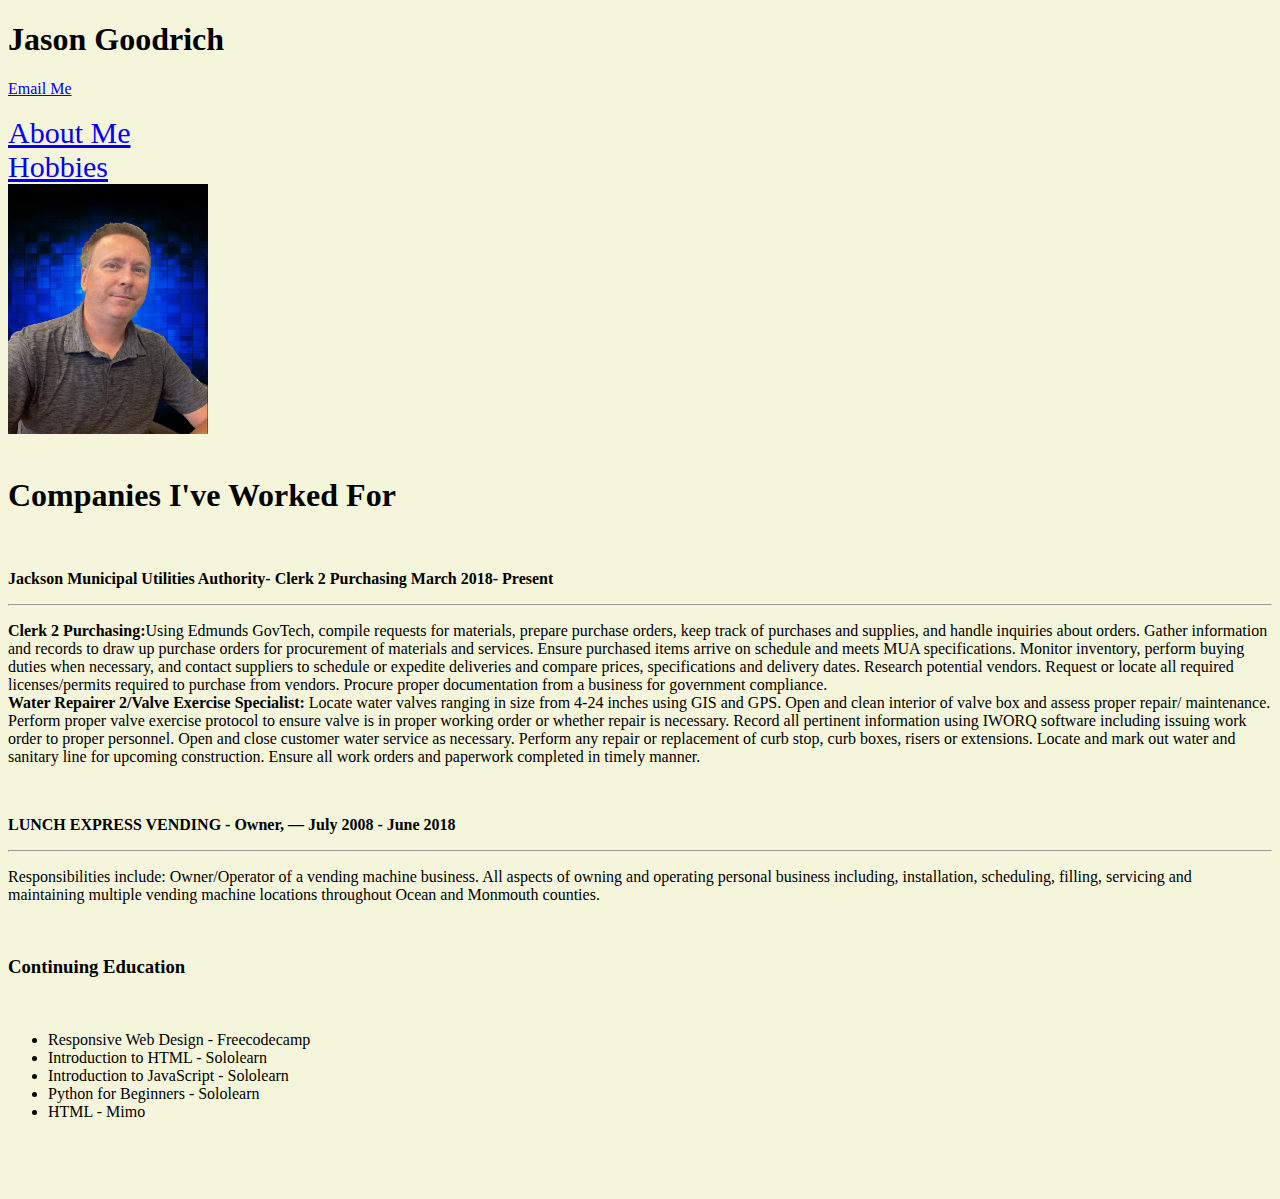
==== index.html @ 81b209c4 "Update index.html" ====
<!DOCTYPE html>
<html lang="en">
  <head>
    <meta charset="UTF-8" />
    <meta name="viewport" content="width=device-width, initial-scale=1.0" />
    <title>My Resume</title>
  </head>
  <body style="background-color: beige">
    <h1>Jason Goodrich</h1>
    <a href="mailto:raider120705@gmail.com style="color: blue; font-family: fantasy; font-size: 20;>Email Me</a>
    <br /><br />
    <a
      href="about.html"
      style="color: blue; font-size: 30px; font-family: fantasy"
      >About Me</a
    >
    <br />
    <a
      href="hobbies.html"
      style="color: blue; font-size: 30px; font-family: fantasy"
      >Hobbies</a
    >
    <br /><img src="jason.jpeg" alt="jason picture" width="200" height="250" />
    <br /><br />
    <h1 style="color: black">Companies I've Worked For</h1>
    <br />
    <p style="color: black">
      <b
        >Jackson Municipal Utilities Authority- Clerk 2 Purchasing March 2018-
        Present</b
      >
    </p>
    <hr />
    <p style="color: black" ;>
      <b>Clerk 2 Purchasing:</b>Using Edmunds GovTech, compile requests for
      materials, prepare purchase orders, keep track of purchases and supplies,
      and handle inquiries about orders. Gather information and records to draw
      up purchase orders for procurement of materials and services. Ensure
      purchased items arrive on schedule and meets MUA specifications. Monitor
      inventory, perform buying duties when necessary, and contact suppliers to
      schedule or expedite deliveries and compare prices, specifications and
      delivery dates. Research potential vendors. Request or locate all required
      licenses/permits required to purchase from vendors. Procure proper
      documentation from a business for government compliance. <br />
      <b>Water Repairer 2/Valve Exercise Specialist:</b> Locate water valves
      ranging in size from 4-24 inches using GIS and GPS. Open and clean
      interior of valve box and assess proper repair/ maintenance. Perform
      proper valve exercise protocol to ensure valve is in proper working order
      or whether repair is necessary. Record all pertinent information using
      IWORQ software including issuing work order to proper personnel. Open and
      close customer water service as necessary. Perform any repair or
      replacement of curb stop, curb boxes, risers or extensions. Locate and
      mark out water and sanitary line for upcoming construction. Ensure all
      work orders and paperwork completed in timely manner.
    </p>

    <br />
    <p style="color: black">
      <b>LUNCH EXPRESS VENDING - Owner, — July 2008 - June 2018</b>
    </p>
    <hr />
    <p style="color: black">
      Responsibilities include: Owner/Operator of a vending machine business.
      All aspects of owning and operating personal business including,
      installation, scheduling, filling, servicing and maintaining multiple
      vending machine locations throughout Ocean and Monmouth counties.
    </p>
    <br />
    <h3 style="color: black">Continuing Education</h3>
    <br />
    <ul style="color: black">
      <li>Responsive Web Design - Freecodecamp</li>
      <li>Introduction to HTML - Sololearn</li>
      <li>Introduction to JavaScript - Sololearn</li>
      <li>Python for Beginners - Sololearn</li>
      <li>HTML - Mimo</li>
    </ul>
    <br />

    <br />
    <br />
  </body>
</html>
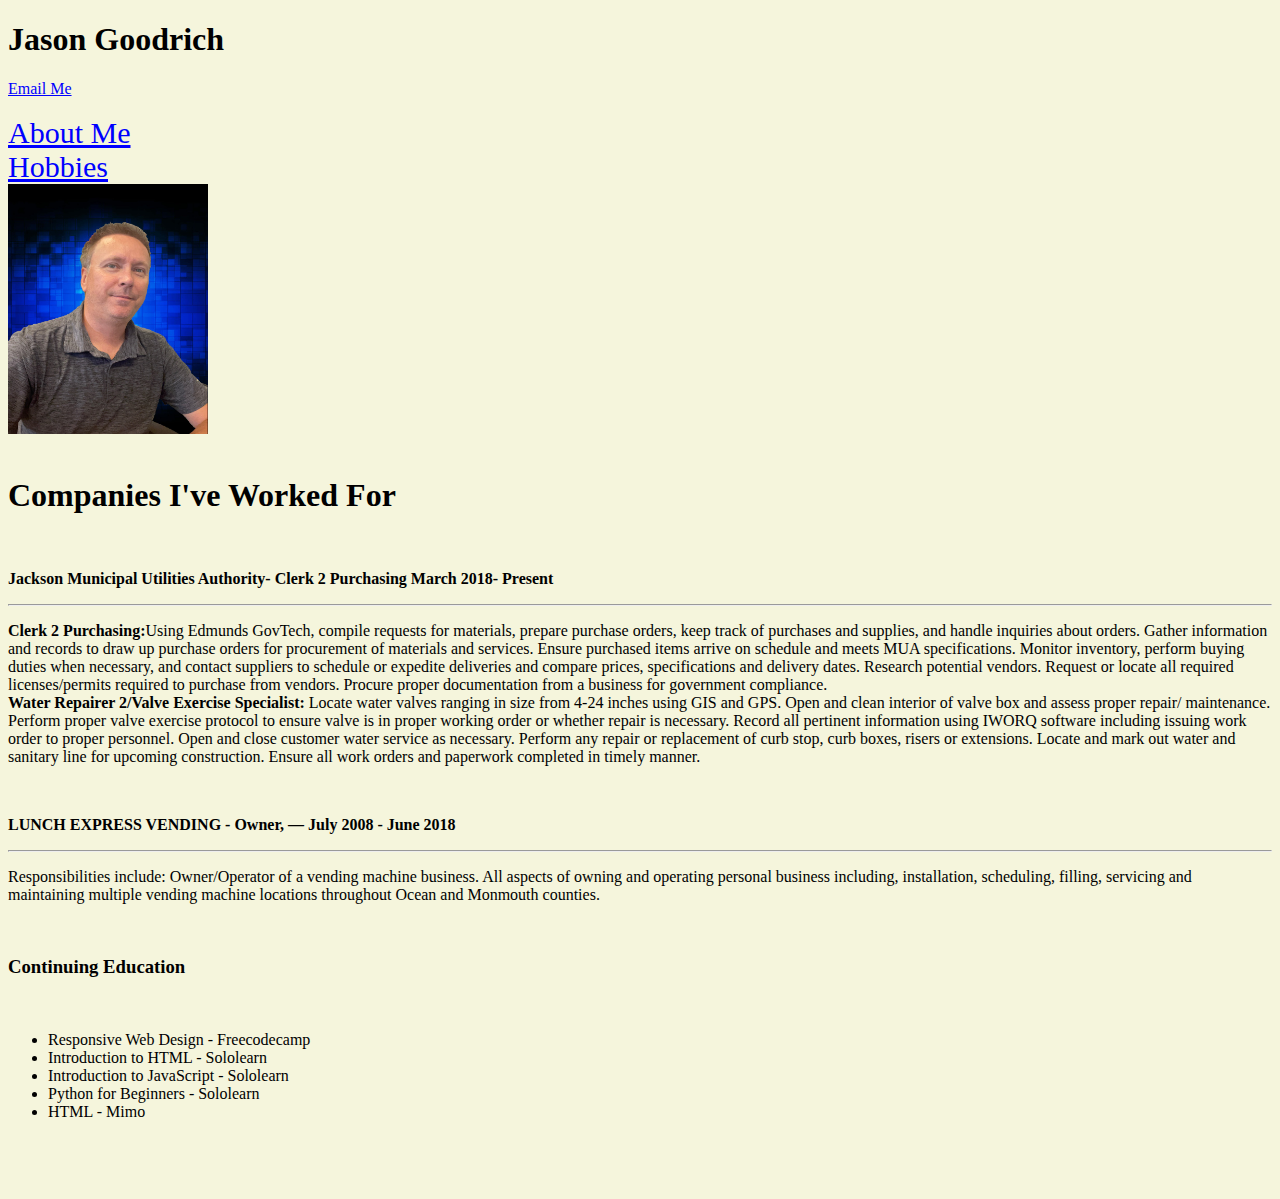
==== commit fb994aae: "Update index.html" ====
--- a/index.html
+++ b/index.html
@@ -7,7 +7,7 @@
   </head>
   <body style="background-color: beige">
     <h1>Jason Goodrich</h1>
-    <a href="mailto:raider120705@gmail.com style="color: blue; font-family: fantasy; font-size: 20;>Email Me</a>
+    <a href="mailto:raider120705@gmail.com" style="color: blue; font-family: fantasy; font-size: 20;">Email Me</a>
     <br /><br />
     <a
       href="about.html"
@@ -66,7 +66,7 @@
       vending machine locations throughout Ocean and Monmouth counties.
     </p>
     <br />
-    <h3 style="color: black">Continuing Education</h3>
+    <h3 style="color: black">Continuing Education</h3> 
     <br />
     <ul style="color: black">
       <li>Responsive Web Design - Freecodecamp</li>
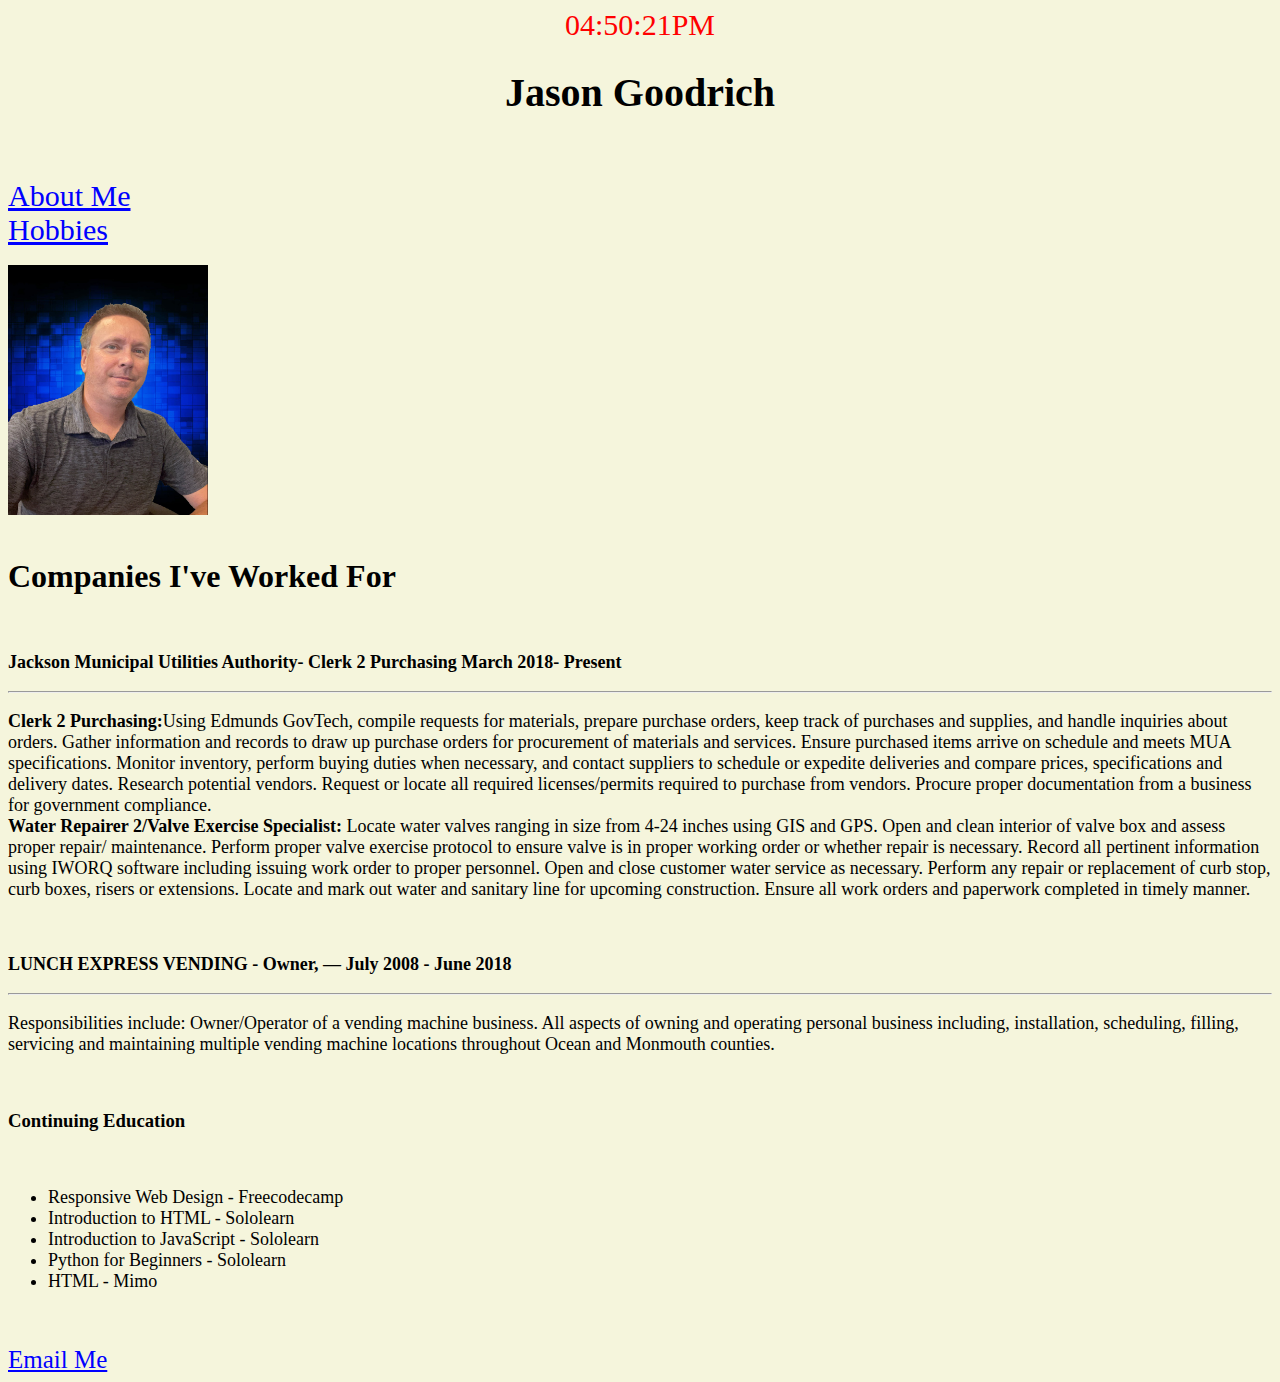
==== commit 658d0c1e: "Add files via upload" ====
--- a/index.html
+++ b/index.html
@@ -3,11 +3,13 @@
   <head>
     <meta charset="UTF-8" />
     <meta name="viewport" content="width=device-width, initial-scale=1.0" />
+    <link rel="stylesheet" href="styles.css" />
     <title>My Resume</title>
   </head>
   <body style="background-color: beige">
-    <h1>Jason Goodrich</h1>
-    <a href="mailto:raider120705@gmail.com" style="color: blue; font-family: fantasy; font-size: 20;">Email Me</a>
+    <div id="clock">8:10:45</div>
+    <h1 class="index">Jason Goodrich</h1>
+
     <br /><br />
     <a
       href="about.html"
@@ -20,6 +22,7 @@
       style="color: blue; font-size: 30px; font-family: fantasy"
       >Hobbies</a
     >
+    <br />
     <br /><img src="jason.jpeg" alt="jason picture" width="200" height="250" />
     <br /><br />
     <h1 style="color: black">Companies I've Worked For</h1>
@@ -66,7 +69,7 @@
       vending machine locations throughout Ocean and Monmouth counties.
     </p>
     <br />
-    <h3 style="color: black">Continuing Education</h3> 
+    <h3 style="color: black">Continuing Education</h3>
     <br />
     <ul style="color: black">
       <li>Responsive Web Design - Freecodecamp</li>
@@ -78,6 +81,9 @@
     <br />
 
     <br />
+    <a href="mailto:raider120705@gmail.com" class="email">Email Me</a>
     <br />
+
+    <script src="script.js"></script>
   </body>
 </html>
--- a/styles.css
+++ b/styles.css
@@ -0,0 +1,48 @@
+.index {
+  text-align: center;
+  font-size: 40px;
+  font-family: "Times New Roman", Times, serif;
+}
+
+#clock {
+  font-family: fantasy;
+  font-size: 30px;
+  color: red;
+  text-align: center;
+}
+.email {
+  color: blue;
+  font-family: fantasy;
+  font-size: 25px;
+  margin-left: auto;
+  margin-right: auto;
+}
+.mando {
+  display: inline-block;
+  margin-left: auto;
+  margin-right: auto;
+  padding: 0 30px 20px 20px;
+}
+
+.pics {
+  float: left;
+}
+
+.me {
+  margin-left: 20px;
+  margin-right: 20px;
+}
+
+p {
+  font-family: "Times New Roman", Times, serif;
+  font-size: 18px;
+}
+
+ul {
+  font-family: "Times New Roman", Times, serif;
+  font-size: 18px;
+}
+
+.sports:hover {
+  transform: scale(2.5);
+}
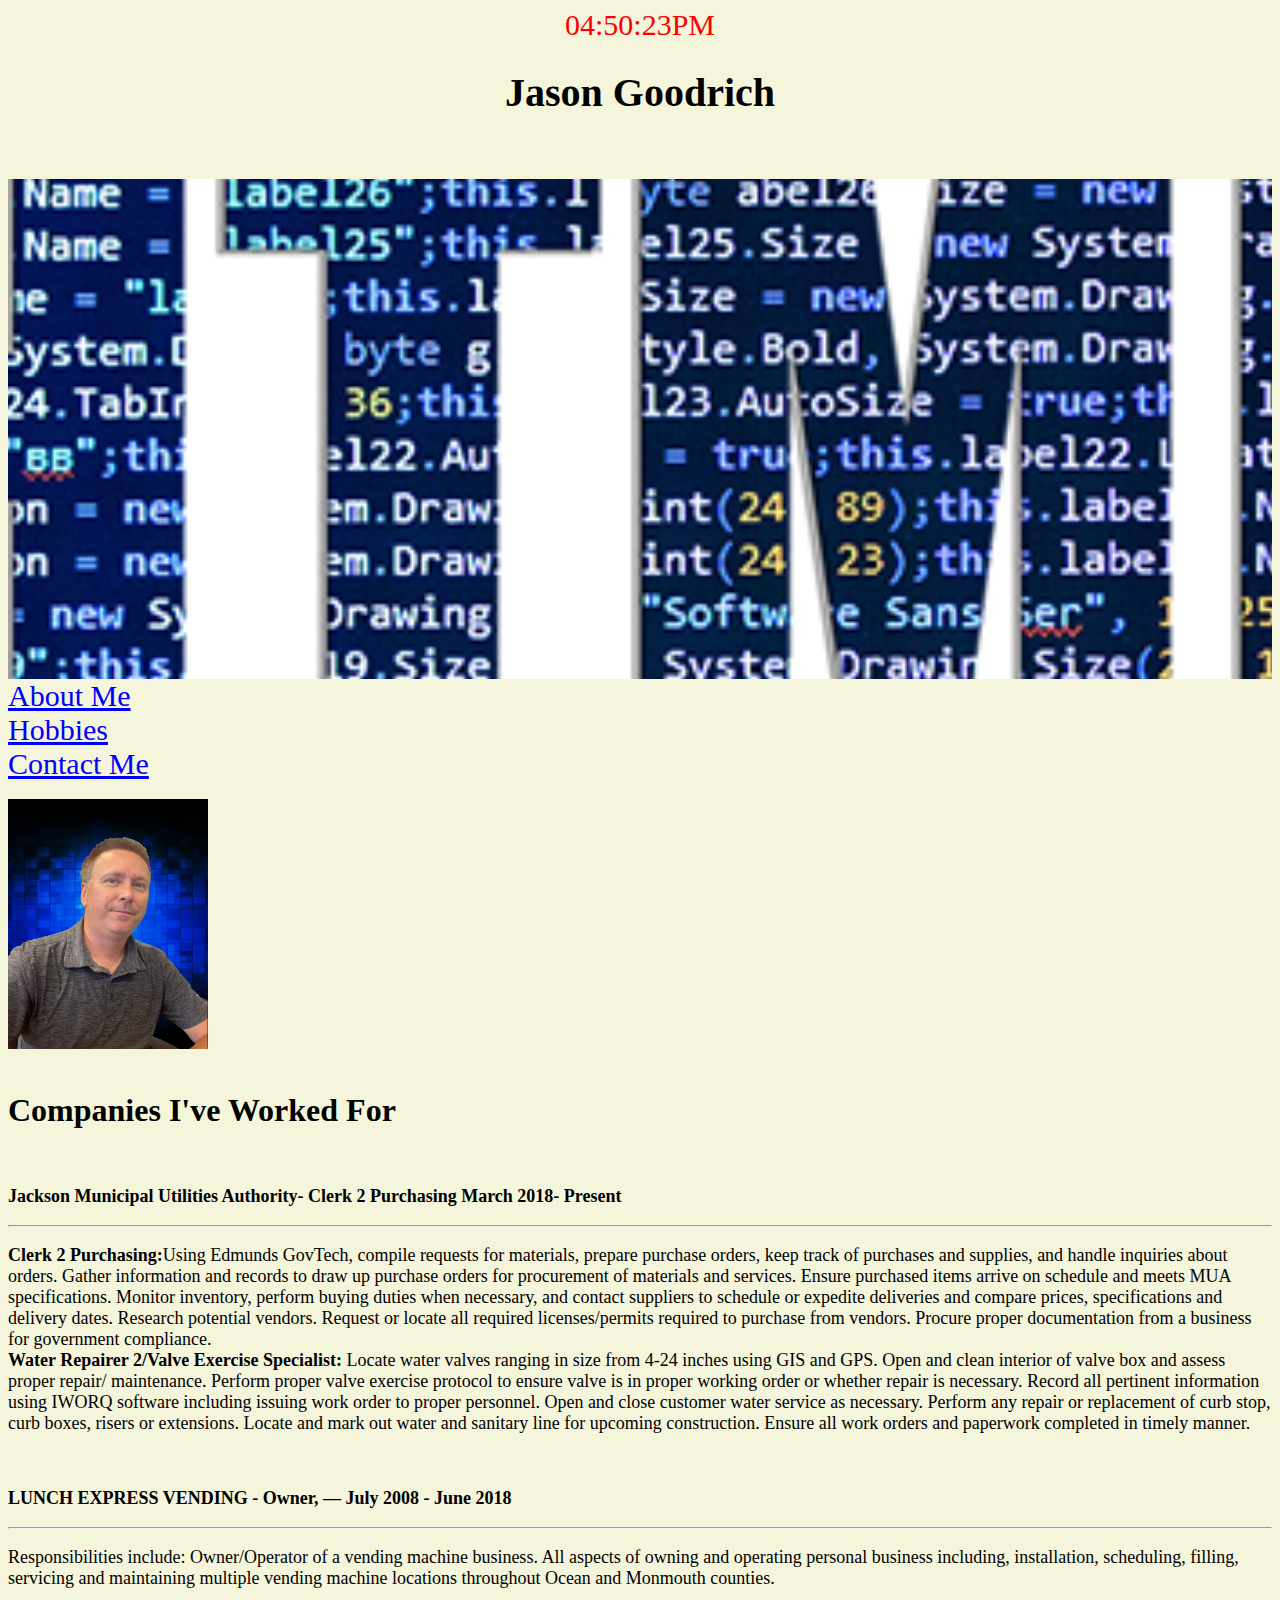
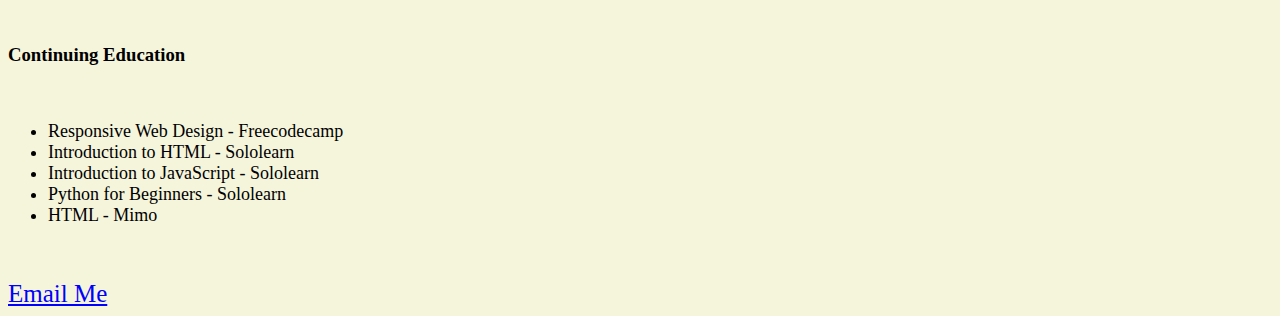
==== commit d896a08a: "Add files via upload" ====
--- a/index.html
+++ b/index.html
@@ -5,12 +5,23 @@
     <meta name="viewport" content="width=device-width, initial-scale=1.0" />
     <link rel="stylesheet" href="styles.css" />
     <title>My Resume</title>
+    <style>
+      .parallax {
+        background-image: url("htmlpic.png");
+        min-height: 500px;
+        background-attachment: fixed;
+        background-position: center;
+        background-repeat: no-repeat;
+        background-size: cover;
+      }
+    </style>
   </head>
   <body style="background-color: beige">
     <div id="clock">8:10:45</div>
     <h1 class="index">Jason Goodrich</h1>
 
     <br /><br />
+    <div class="parallax"></div>
     <a
       href="about.html"
       style="color: blue; font-size: 30px; font-family: fantasy"
@@ -21,6 +32,12 @@
       href="hobbies.html"
       style="color: blue; font-size: 30px; font-family: fantasy"
       >Hobbies</a
+    >
+    <br />
+    <a
+      href="contact.html"
+      style="font-size: 30px; color: blue; font-family: fantasy"
+      >Contact Me</a
     >
     <br />
     <br /><img src="jason.jpeg" alt="jason picture" width="200" height="250" />
--- a/styles.css
+++ b/styles.css
@@ -44,5 +44,5 @@
 }
 
 .sports:hover {
-  transform: scale(2.5);
+  transform: scale(2);
 }
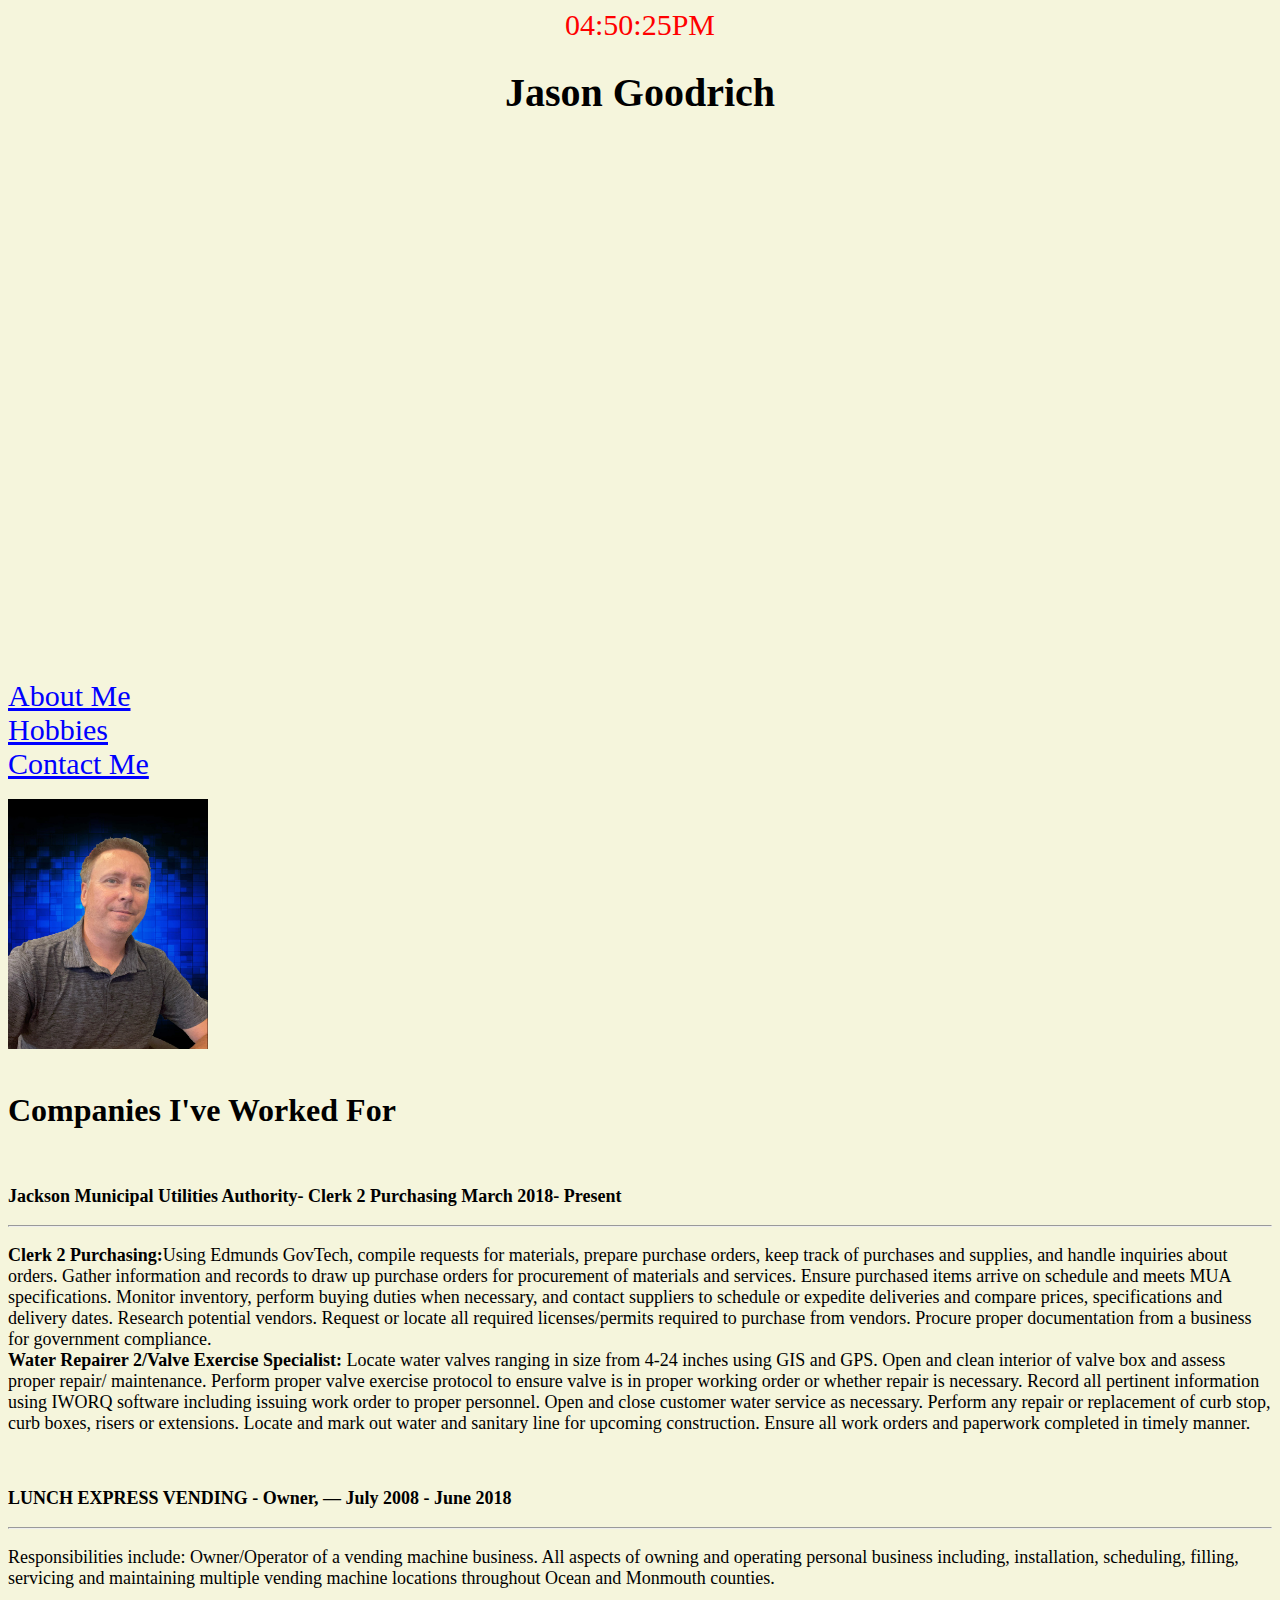
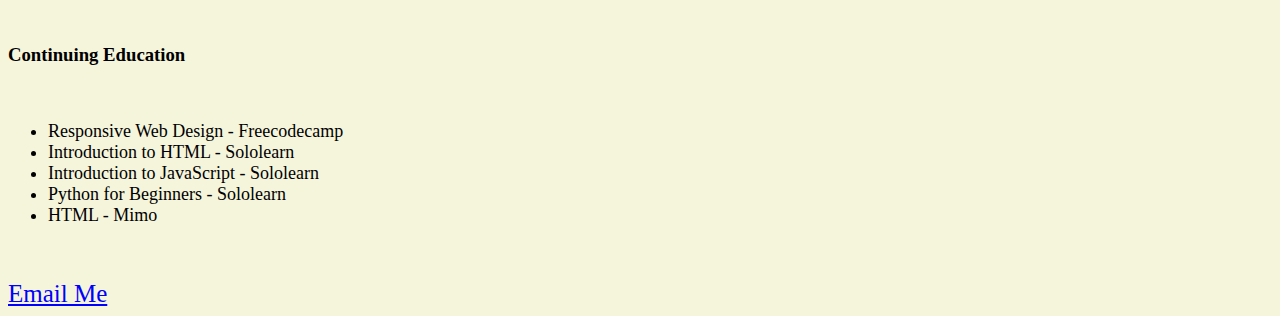
==== commit 209001e9: "Update index.html" ====
--- a/index.html
+++ b/index.html
@@ -7,7 +7,7 @@
     <title>My Resume</title>
     <style>
       .parallax {
-        background-image: url("htmlpic.png");
+        background-image: url("htmlpic.png") style="width: 100%;";
         min-height: 500px;
         background-attachment: fixed;
         background-position: center;
--- a/styles.css
+++ b/styles.css
@@ -1,3 +1,4 @@
+
 .index {
   text-align: center;
   font-size: 40px;
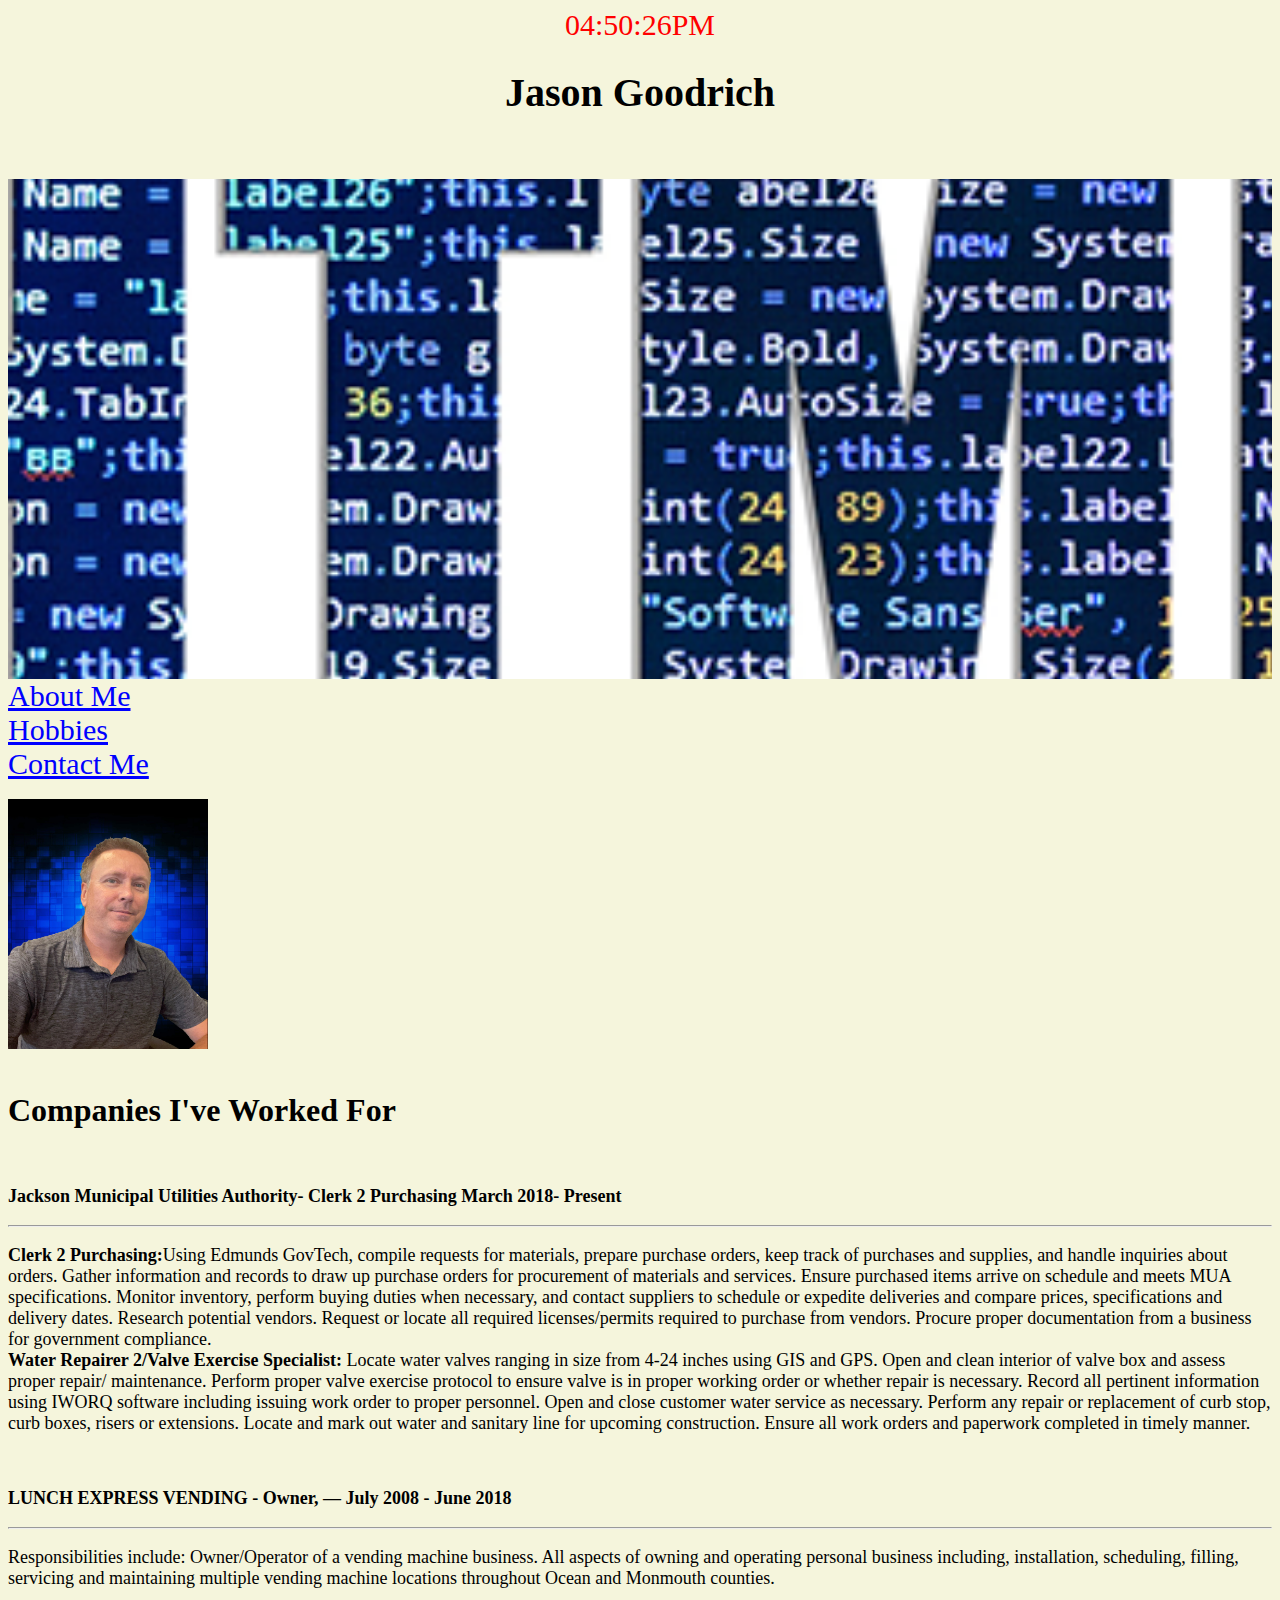
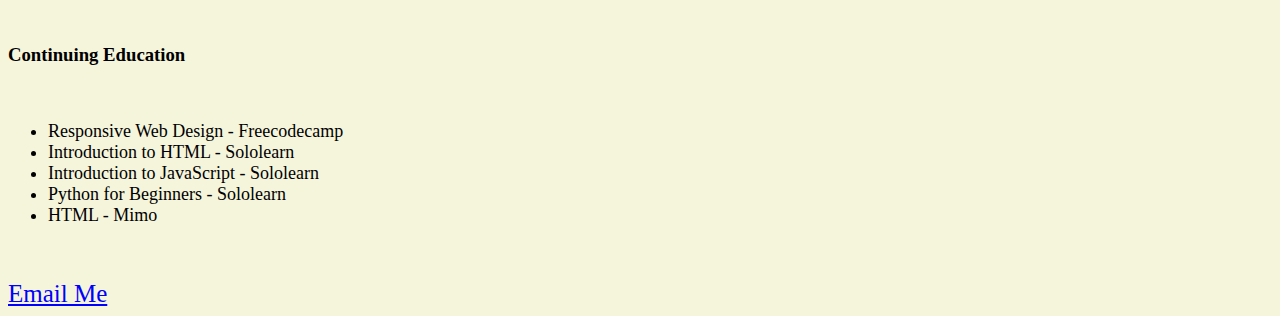
==== commit 7a8a19a0: "Update index.html" ====
--- a/index.html
+++ b/index.html
@@ -7,7 +7,7 @@
     <title>My Resume</title>
     <style>
       .parallax {
-        background-image: url("htmlpic.png") style="width: 100%;";
+        background-image: url("htmlpic.png");
         min-height: 500px;
         background-attachment: fixed;
         background-position: center;
